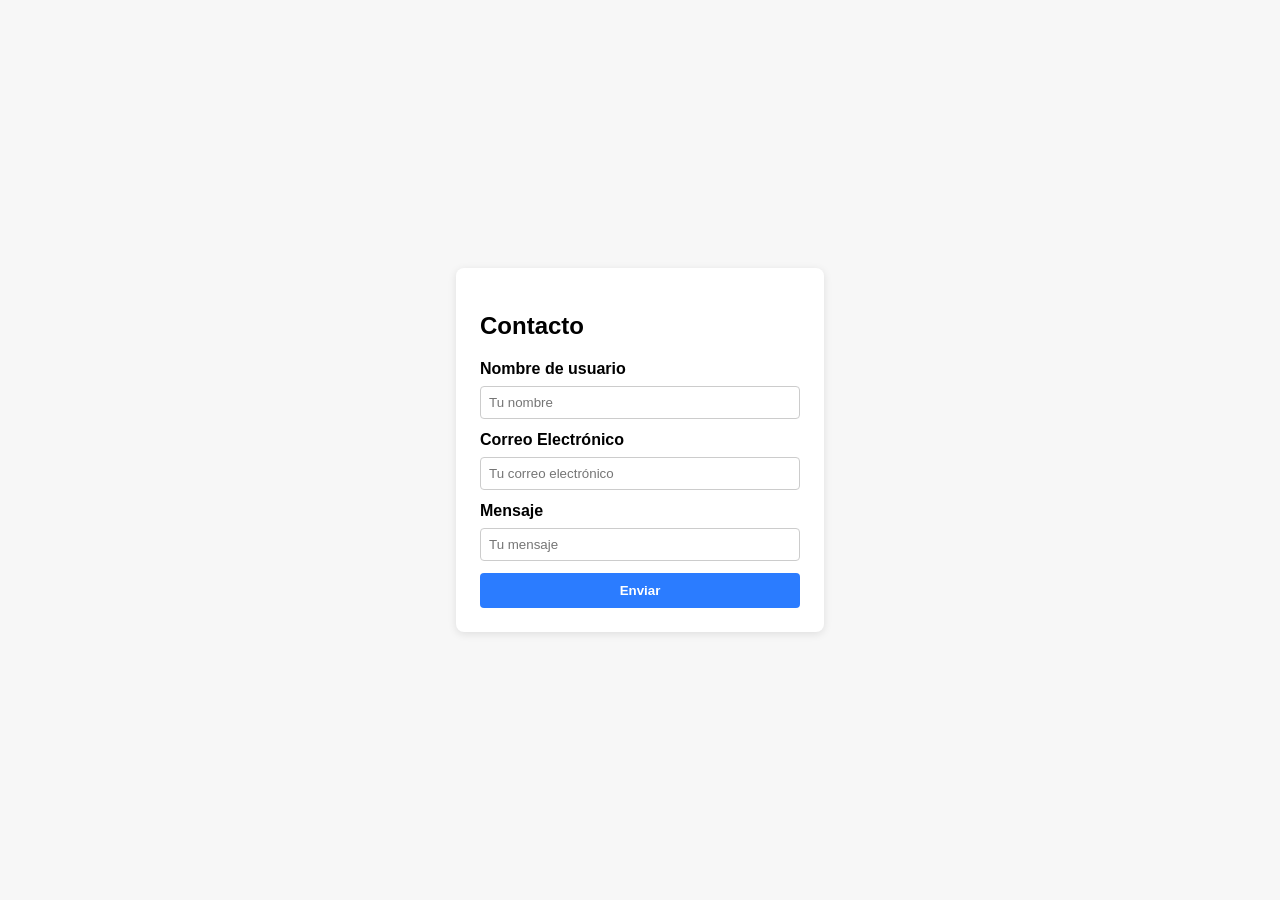
==== contacto.html @ 78d09c81 "Final (Se me olvidaron los otros comit )" ====
﻿<!doctype html>
<html lang="es">

<head>
    <meta charset="utf-8">
    <meta name="viewport" content="width=device-width, initial-scale=1">
    <title>Contacto</title>
    <style>
        body {
            font-family: Arial, sans-serif;
            display: flex;
            align-items: center;
            justify-content: center;
            height: 100vh;
            margin: 0;
            background: #f7f7f7;
        }

        .card {
            background: #fff;
            padding: 24px;
            border-radius: 8px;
            box-shadow: 0 2px 8px rgba(0, 0, 0, 0.1);
            width: 320px;
        }

        label {
            display: block;
            margin-bottom: 8px;
            font-weight: 600;
        }

        input[type="text"],
        input[type="email"],
        input[type="password"] {
            width: 100%;
            padding: 8px;
            margin-bottom: 12px;
            border: 1px solid #ccc;
            border-radius: 4px;
            box-sizing: border-box;
        }

        input[type="text"]:focus,
        input[type="email"]:focus,
        input[type="password"]:focus {
            outline: none;
            border-color: #2b7cff;
            box-shadow: 0 0 4px rgba(43, 124, 255, 0.3);
        }

        input.error {
            border-color: #e74c3c !important;
            background: #ffe8e8;
        }

        input.valid {
            border-color: #27ae60 !important;
        }

        .error-msg {
            color: #e74c3c;
            font-size: 0.85rem;
            margin-top: -10px;
            margin-bottom: 10px;
            display: none;
        }

        .error-msg.show {
            display: block;
        }

        .success-msg {
            color: #27ae60;
            font-size: 0.85rem;
            margin-top: -10px;
            margin-bottom: 10px;
            display: none;
        }

        .success-msg.show {
            display: block;
        }

        button {
            width: 100%;
            padding: 10px;
            border: none;
            background: #2b7cff;
            color: #fff;
            border-radius: 4px;
            cursor: pointer;
            font-weight: 600;
        }

        button:hover {
            background: #1e5cc0;
        }

        button:disabled {
            background: #95b3e0;
            cursor: not-allowed;
        }
    </style>
</head>

<body>
    <div class="card">
        <h2>Contacto</h2>
        <form id="contactForm">
            <label for="username">Nombre de usuario</label>
            <input type="text" id="username" name="username" required placeholder="Tu nombre">
            <div class="error-msg" id="username-error"></div>

            <label for="email">Correo Electrónico</label>
            <input type="email" id="email" name="email" required placeholder="Tu correo electrónico">
            <div class="error-msg" id="email-error"></div>
            <div class="success-msg" id="email-success"></div>

            <label for="message">Mensaje</label>
            <input type="text" id="message" name="message" required placeholder="Tu mensaje">
            <div class="error-msg" id="message-error"></div>

            <button type="submit">Enviar</button>
        </form>
    </div>

    <script src="js/Java.js"></script>
</body>

</html>
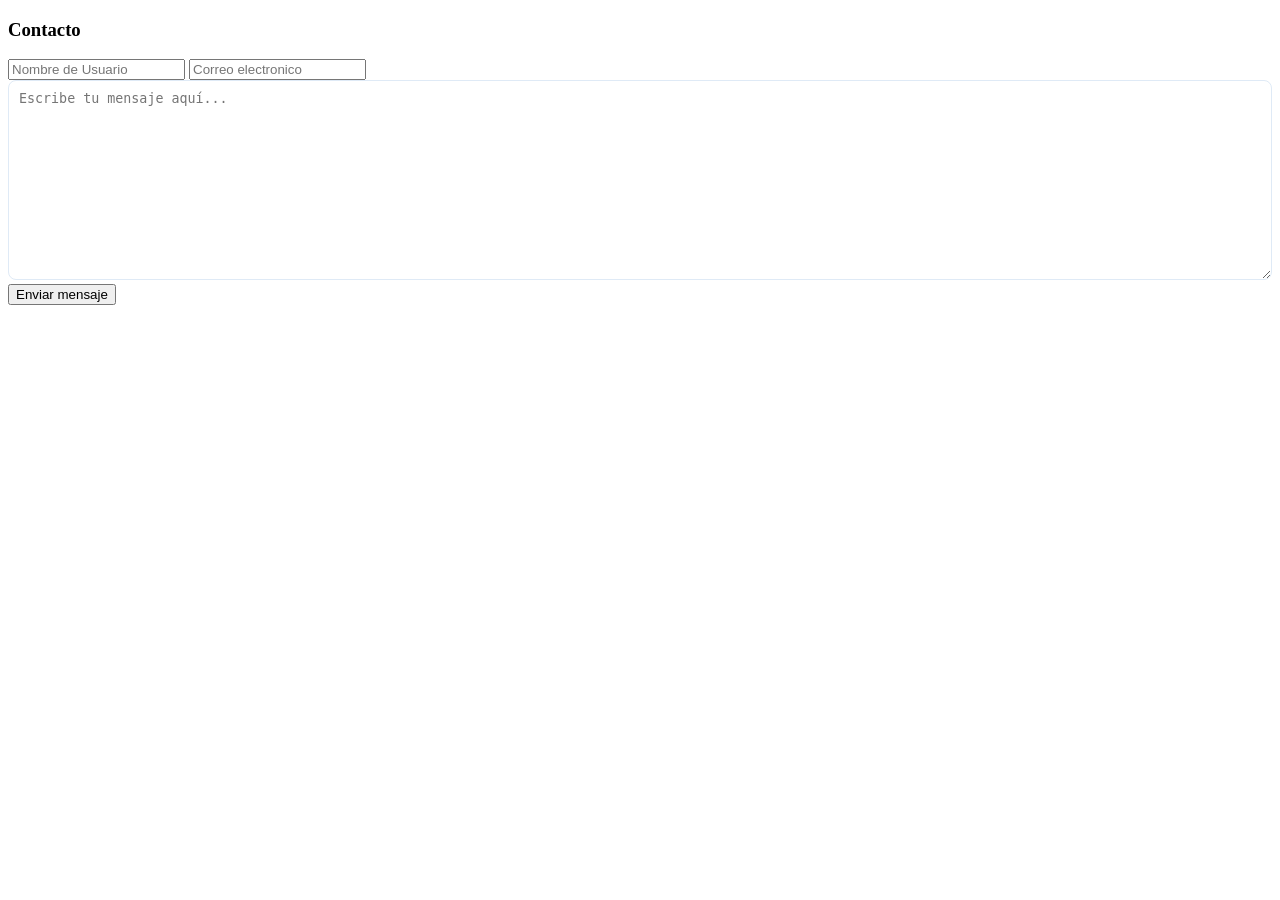
==== commit 1ccc355e: "final (Se me olviddaron los otros comit jaja perdon)" ====
--- a/contacto.html
+++ b/contacto.html
@@ -1,131 +1,24 @@
-﻿<!doctype html>
-<html lang="es">
+<!DOCTYPE html>
+<html lang="en">
 
 <head>
-    <meta charset="utf-8">
-    <meta name="viewport" content="width=device-width, initial-scale=1">
+    <meta charset="UTF-8">
+    <meta name="viewport" content="width=device-width, initial-scale=1.0">
     <title>Contacto</title>
-    <style>
-        body {
-            font-family: Arial, sans-serif;
-            display: flex;
-            align-items: center;
-            justify-content: center;
-            height: 100vh;
-            margin: 0;
-            background: #f7f7f7;
-        }
-
-        .card {
-            background: #fff;
-            padding: 24px;
-            border-radius: 8px;
-            box-shadow: 0 2px 8px rgba(0, 0, 0, 0.1);
-            width: 320px;
-        }
-
-        label {
-            display: block;
-            margin-bottom: 8px;
-            font-weight: 600;
-        }
-
-        input[type="text"],
-        input[type="email"],
-        input[type="password"] {
-            width: 100%;
-            padding: 8px;
-            margin-bottom: 12px;
-            border: 1px solid #ccc;
-            border-radius: 4px;
-            box-sizing: border-box;
-        }
-
-        input[type="text"]:focus,
-        input[type="email"]:focus,
-        input[type="password"]:focus {
-            outline: none;
-            border-color: #2b7cff;
-            box-shadow: 0 0 4px rgba(43, 124, 255, 0.3);
-        }
-
-        input.error {
-            border-color: #e74c3c !important;
-            background: #ffe8e8;
-        }
-
-        input.valid {
-            border-color: #27ae60 !important;
-        }
-
-        .error-msg {
-            color: #e74c3c;
-            font-size: 0.85rem;
-            margin-top: -10px;
-            margin-bottom: 10px;
-            display: none;
-        }
-
-        .error-msg.show {
-            display: block;
-        }
-
-        .success-msg {
-            color: #27ae60;
-            font-size: 0.85rem;
-            margin-top: -10px;
-            margin-bottom: 10px;
-            display: none;
-        }
-
-        .success-msg.show {
-            display: block;
-        }
-
-        button {
-            width: 100%;
-            padding: 10px;
-            border: none;
-            background: #2b7cff;
-            color: #fff;
-            border-radius: 4px;
-            cursor: pointer;
-            font-weight: 600;
-        }
-
-        button:hover {
-            background: #1e5cc0;
-        }
-
-        button:disabled {
-            background: #95b3e0;
-            cursor: not-allowed;
-        }
-    </style>
+    <link rel="stylesheet" href="css/style_form.css">
 </head>
 
 <body>
-    <div class="card">
-        <h2>Contacto</h2>
-        <form id="contactForm">
-            <label for="username">Nombre de usuario</label>
-            <input type="text" id="username" name="username" required placeholder="Tu nombre">
-            <div class="error-msg" id="username-error"></div>
+    <form id="registroForm">
+        <h3> Contacto </h3>
+        <input type="text" id="nombre" name="nombre" placeholder="Nombre de Usuario">
+        <input type="email" id="email" name="email" placeholder="Correo electronico">
+        <label for="mensaje" style="display:none">Mensaje</label>
+        <textarea id="mensaje" name="mensaje" placeholder="Escribe tu mensaje aquí..." rows="8" style="min-height:200px; resize:vertical; width:100%; padding:10px; border-radius:8px; border:1px solid #dfeaf6; box-sizing:border-box;"></textarea>
+        <button type="submit">Enviar mensaje</button>
+        <p id="status"></p>
+    </form>
 
-            <label for="email">Correo Electrónico</label>
-            <input type="email" id="email" name="email" required placeholder="Tu correo electrónico">
-            <div class="error-msg" id="email-error"></div>
-            <div class="success-msg" id="email-success"></div>
-
-            <label for="message">Mensaje</label>
-            <input type="text" id="message" name="message" required placeholder="Tu mensaje">
-            <div class="error-msg" id="message-error"></div>
-
-            <button type="submit">Enviar</button>
-        </form>
-    </div>
-
-    <script src="js/Java.js"></script>
 </body>
 
-</html>
+</html>
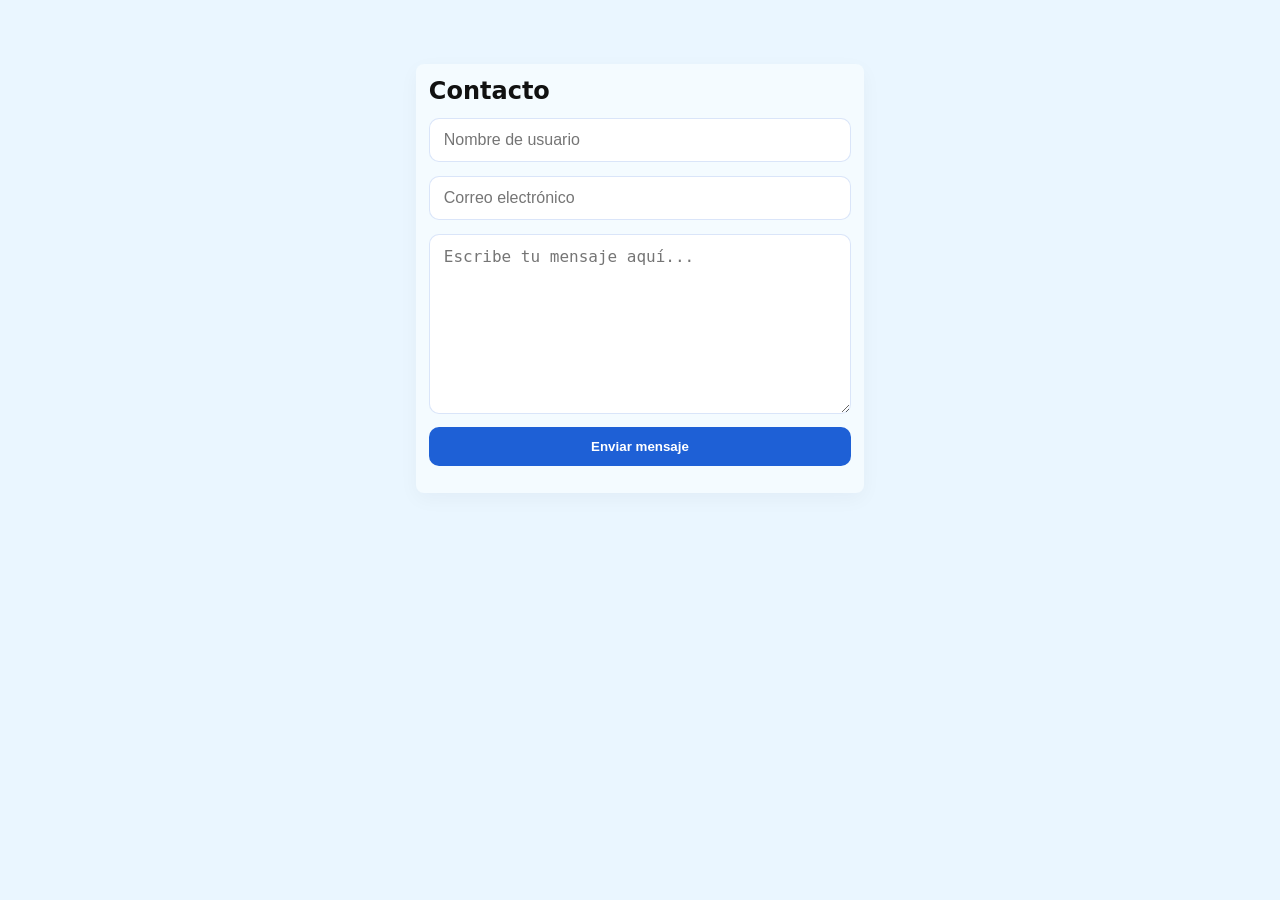
==== commit 80b4c740: "Final" ====
--- a/contacto.html
+++ b/contacto.html
@@ -5,19 +5,23 @@
     <meta charset="UTF-8">
     <meta name="viewport" content="width=device-width, initial-scale=1.0">
     <title>Contacto</title>
-    <link rel="stylesheet" href="css/style_form.css">
+    <link rel="stylesheet" href="css/style1.css">
 </head>
 
 <body>
-    <form id="registroForm">
-        <h3> Contacto </h3>
-        <input type="text" id="nombre" name="nombre" placeholder="Nombre de Usuario">
-        <input type="email" id="email" name="email" placeholder="Correo electronico">
-        <label for="mensaje" style="display:none">Mensaje</label>
-        <textarea id="mensaje" name="mensaje" placeholder="Escribe tu mensaje aquí..." rows="8" style="min-height:200px; resize:vertical; width:100%; padding:10px; border-radius:8px; border:1px solid #dfeaf6; box-sizing:border-box;"></textarea>
-        <button type="submit">Enviar mensaje</button>
-        <p id="status"></p>
-    </form>
+    <div class="container" style="max-width: 480px; margin: 3rem auto;">
+        <div class="card">
+            <form id="registroForm">
+                <h3>Contacto</h3>
+                <input type="text" id="nombre" name="nombre" placeholder="Nombre de usuario">
+                <input type="email" id="email" name="email" placeholder="Correo electrónico">
+                <label for="mensaje" style="display:none">Mensaje</label>
+                <textarea id="mensaje" name="mensaje" placeholder="Escribe tu mensaje aquí..." rows="8"></textarea>
+                <button type="submit">Enviar mensaje</button>
+                <p id="status"></p>
+            </form>
+        </div>
+    </div>
 
 </body>
 
--- a/css/style1.css
+++ b/css/style1.css
@@ -0,0 +1,450 @@
+:root {
+        --primary: #1E60D6;
+        /* azul metálico */
+        --dark: #071733;
+        /* azul muy oscuro */
+        --muted: #6e8aa6;
+        /* gris azulado */
+        --card: #f4fbff;
+        /* blanco hielo */
+        --bg: #eaf6ff;
+        /* fondo suave azul hielo */
+}
+
+* {
+        box-sizing: border-box
+}
+
+body {
+        margin: 0;
+        font-family: Inter, system-ui, Segoe UI, Roboto, "Helvetica Neue", Arial;
+        background: var(--bg);
+        color: #111
+}
+
+header {
+        background: linear-gradient(90deg, #082a60 0%, var(--primary) 100%);
+        color: #fff;
+        padding: 1rem
+}
+
+.container {
+        max-width: 1100px;
+        margin: 0 auto;
+        padding: 1rem
+}
+
+.brand {
+        display: flex;
+        gap: 1rem;
+        align-items: center
+}
+
+.logo {
+        width: 64px;
+        height: 64px;
+        border-radius: 8px;
+        background: linear-gradient(135deg, #fff2, #fff0);
+        display: grid;
+        place-items: center;
+        font-weight: 700;
+        color: #063
+}
+
+nav {
+        margin-top: .6rem
+}
+
+nav a {
+        color: rgba(255, 255, 255, .9);
+        margin-right: 1rem;
+        text-decoration: none;
+        font-weight: 600
+}
+
+main {
+        padding: 1rem .75rem
+}
+
+.hero {
+        display: flex;
+        flex-wrap: wrap;
+        gap: 1rem;
+        align-items: center;
+        background: linear-gradient(180deg, #fff, #f8fbfb);
+        padding: 1rem;
+        border-radius: 10px
+}
+
+.team-info {
+        flex: 1
+}
+
+.team-title {
+        font-size: 1.6rem;
+        margin: 0;
+        display: flex;
+        gap: .5rem;
+        align-items: center
+}
+
+.badge {
+        background: rgba(255, 255, 255, 0.12);
+        color: #fff;
+        border-radius: 6px;
+        padding: .2rem .5rem;
+        font-weight: 700
+}
+
+.meta {
+        color: var(--muted);
+        margin: .4rem 0
+}
+
+.summary {
+        margin-top: .6rem;
+        color: #222
+}
+
+.actions {
+        display: flex;
+        gap: .5rem;
+        margin-top: .8rem
+}
+
+.btn {
+        background: var(--primary);
+        color: #fff;
+        padding: .45rem .7rem;
+        border-radius: 6px;
+        text-decoration: none;
+        font-weight: 600;
+        box-shadow: 0 6px 16px rgba(30, 96, 214, 0.12);
+}
+
+section {
+        margin-top: 1rem
+}
+
+.grid {
+        display: grid;
+        gap: .75rem
+}
+
+.grid.cols-3 {
+        grid-template-columns: repeat(3, 1fr)
+}
+
+.card {
+        background: var(--card);
+        padding: .8rem;
+        border-radius: 8px;
+        box-shadow: 0 6px 20px rgba(4, 18, 40, 0.04);
+}
+
+.card form {
+        display: flex;
+        flex-direction: column;
+        gap: 0.85rem;
+}
+
+.card form h3 {
+        margin: 0;
+        font-size: 1.5rem;
+        color: #111;
+}
+
+.card form input,
+.card form textarea {
+        width: 100%;
+        padding: 12px 14px;
+        border: 1px solid rgba(30, 96, 214, 0.16);
+        border-radius: 10px;
+        background: #fff;
+        color: #111;
+        font-size: 1rem;
+        box-sizing: border-box;
+}
+
+.card form textarea {
+        min-height: 180px;
+        resize: vertical;
+}
+
+.card form button {
+        border: none;
+        background: var(--primary);
+        color: #fff;
+        padding: 12px 16px;
+        border-radius: 10px;
+        font-weight: 700;
+        cursor: pointer;
+}
+
+.card form button:hover {
+        background: #154ec1;
+}
+
+#registroForm p {
+        margin: 0;
+        color: var(--dark);
+}
+
+.players {
+        display: grid;
+        grid-template-columns: repeat(auto-fit, minmax(220px, 1fr));
+        gap: 1rem;
+        align-items: start;
+}
+
+/* cada jugador como tarjeta estilo "tableta" */
+.player {
+        background: linear-gradient(180deg, #f8fbff, #f1f8ff);
+        border-radius: 12px;
+        padding: .8rem;
+        display: flex;
+        gap: .8rem;
+        align-items: center;
+        box-shadow: 0 6px 18px rgba(14, 34, 70, 0.06);
+        transition: transform .18s ease, box-shadow .18s ease;
+}
+
+
+
+/* Botón para controlar el audio de fondo (aparece si autoplay está bloqueado) */
+.audio-toggle {
+         position: fixed;
+         left: 12px;
+         bottom: 12px;
+         background: var(--primary);
+         color: #fff;
+         border: none;
+         padding: .5rem .6rem;
+         border-radius: 10px;
+         box-shadow: 0 8px 20px rgba(14,34,70,0.12);
+         font-size: 1rem;
+         display: none;
+         z-index: 9999;
+         cursor: pointer;
+}
+
+.player:hover {
+        transform: translateY(-4px);
+        box-shadow: 0 12px 30px rgba(2, 12, 19, 0.09);
+}
+
+.avatar {
+        width: 72px;
+        height: 72px;
+        border-radius: 10px;
+        background: linear-gradient(135deg, rgba(30, 96, 214, 0.12), rgba(255, 255, 255, 0.6));
+        display: grid;
+        place-items: center;
+        font-weight: 800;
+        color: var(--dark);
+        font-size: 1.05rem;
+        flex-shrink: 0;
+        border: 1px solid rgba(30, 96, 214, 0.06);
+}
+
+.player-info {
+        display: flex;
+        flex-direction: column;
+        gap: .25rem;
+}
+
+.player-info .name {
+        font-weight: 800;
+        font-size: 1.02rem;
+        color: #062;
+}
+
+.pos {
+        font-size: .9rem;
+        color: var(--muted);
+}
+
+.player .player-actions {
+        margin-top: .45rem;
+}
+
+.btn.small {
+        padding: .28rem .5rem;
+        font-size: .82rem;
+        border-radius: 8px;
+}
+
+table {
+        width: 100%;
+        border-collapse: collapse
+}
+
+th,
+td {
+        padding: .5rem;
+        text-align: left;
+        border-bottom: 1px solid #eee
+}
+
+.stats-grid {
+        display: grid;
+        grid-template-columns: repeat(auto-fit, minmax(140px, 1fr));
+        gap: .6rem
+}
+
+.stat {
+        background: linear-gradient(180deg, #fbfeff, #f4fbff);
+        padding: .7rem;
+        border-radius: 8px;
+        text-align: center
+}
+
+footer {
+        margin-top: 1.5rem;
+        padding: 1rem;
+        color: var(--muted);
+        text-align: center
+}
+
+@media(min-width:900px) {
+        .hero {
+                padding: 1.4rem
+        }
+}
+
+.img-kratos {
+        width: 60px;
+        height: 50px;
+        border-radius: 30%;
+
+}
+
+header.header {
+        position: relative;
+}
+
+#user-panel {
+        position: absolute;
+        top: 1rem;
+        right: 1rem;
+        text-align: right;
+        display: flex;
+        flex-direction: column;
+        align-items: flex-end;
+        gap: 0.6rem;
+        z-index: 10;
+}
+
+#user-panel #greeting {
+        font-size: 1rem;
+        font-weight: 700;
+        color: #fff;
+}
+
+#user-panel .panel-buttons {
+        display: flex;
+        flex-wrap: wrap;
+        justify-content: flex-end;
+        gap: 0.4rem;
+}
+
+#user-panel .panel-buttons a {
+        display: inline-block;
+        padding: 0.45rem 0.75rem;
+        border-radius: 0.5rem;
+        text-decoration: none;
+        color: #fff;
+        background: rgba(255, 255, 255, 0.12);
+        border: 1px solid rgba(255, 255, 255, 0.25);
+        font-size: 0.85rem;
+}
+
+#user-panel .panel-buttons a:hover {
+        background: rgba(255, 255, 255, 0.2);
+}
+
+.carousel {
+        position: relative;
+        border-radius: 16px;
+        overflow: hidden;
+        margin-bottom: 2rem;
+}
+
+.carousel-slides {
+        display: flex;
+        transition: transform 0.5s ease;
+}
+
+.carousel-slide {
+        min-width: 100%;
+        height: 260px;
+        display: flex;
+        align-items: center;
+        justify-content: center;
+        color: #fff;
+        font-size: 1.2rem;
+        font-weight: 700;
+        position: relative;
+}
+
+.carousel-slide:nth-child(1) {
+        background: linear-gradient(135deg, #0a3, #3bd);
+}
+
+.carousel-slide:nth-child(2) {
+        background: linear-gradient(135deg, #f60, #f93);
+}
+
+.carousel-slide:nth-child(3) {
+        background: linear-gradient(135deg, #36c, #69f);
+}
+
+.carousel-button {
+        position: absolute;
+        top: 50%;
+        transform: translateY(-50%);
+        width: 44px;
+        height: 44px;
+        border: none;
+        border-radius: 50%;
+        background: rgba(0, 0, 0, 0.35);
+        color: #fff;
+        cursor: pointer;
+        display: flex;
+        align-items: center;
+        justify-content: center;
+}
+
+.carousel-button:hover {
+        background: rgba(0, 0, 0, 0.55);
+}
+
+.carousel-button.prev {
+        left: 1rem;
+}
+
+.carousel-button.next {
+        right: 1rem;
+}
+
+.carousel-indicators {
+        position: absolute;
+        bottom: 0.8rem;
+        left: 50%;
+        transform: translateX(-50%);
+        display: flex;
+        gap: 0.5rem;
+}
+
+.carousel-indicators button {
+        width: 10px;
+        height: 10px;
+        border-radius: 50%;
+        border: none;
+        background: rgba(255, 255, 255, 0.6);
+        cursor: pointer;
+}
+
+.carousel-indicators button.active {
+        background: #fff;
+}
